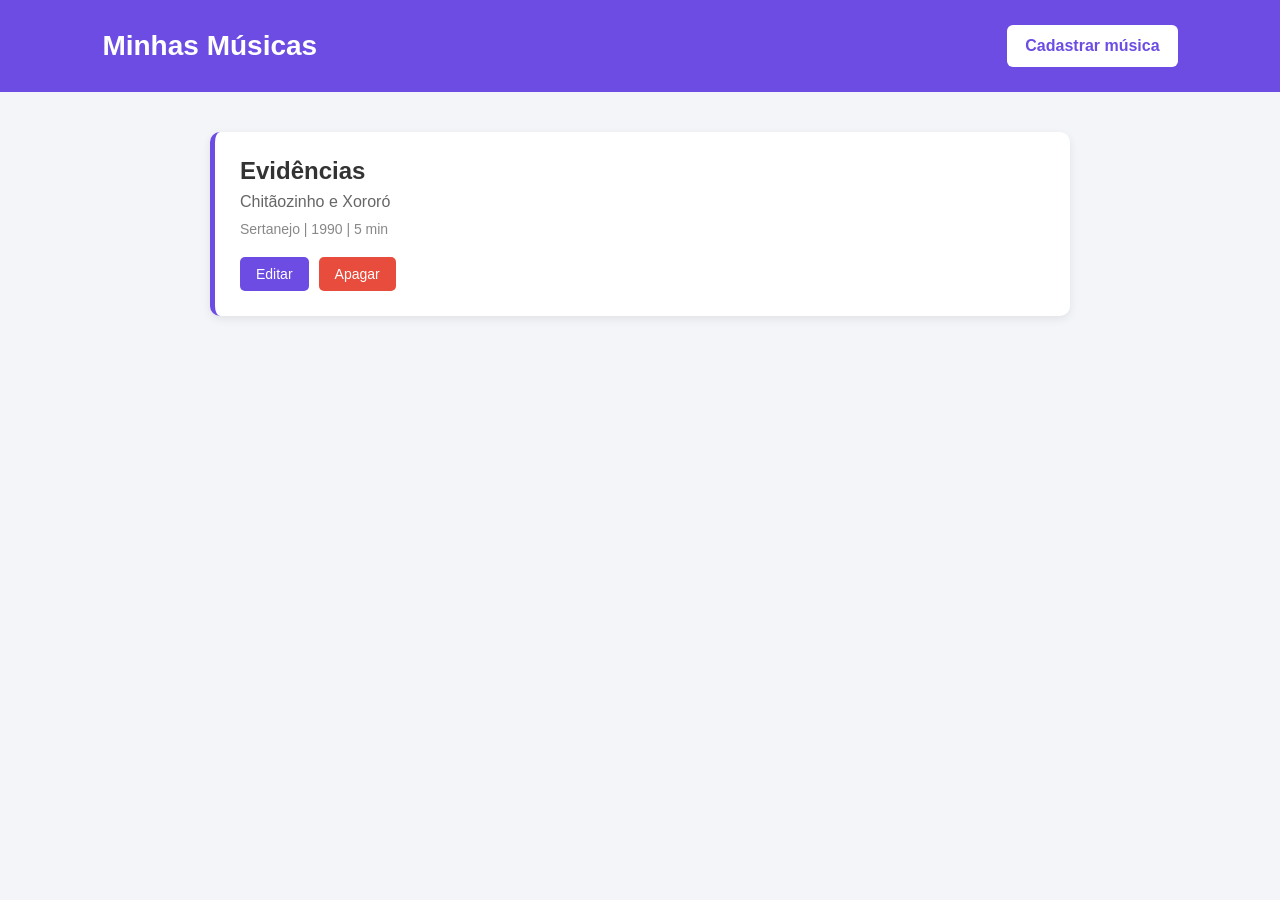
==== index.html @ 1e49622c "musicas frontend final" ====
<!DOCTYPE html>
<html lang="pt-BR">
<head>
    <meta charset="UTF-8">
    <meta name="viewport" content="width=device-width, initial-scale=1.0">
    <title>Minhas Músicas</title>
    <link rel="stylesheet" href="index.css">
</head>
<body>

    <header>
        <h1>Minhas Músicas</h1>
        <a href="cadastrar.html" class="botao-cadastrar">
            Cadastrar música
        </a>
    </header>

    <main>
        <section id="listaMusicas">

            <article class="musica">
                <h2>Evidências</h2>
                <p class="artista">Chitãozinho e Xororó</p>
                <p class="detalhes">Sertanejo | 1990 | 5 min</p>

                <div class="acoes">
                    <a class="editar" href="editar.html?id=1">
                        Editar
                    </a>
                    <button class="apagar">Apagar</button>
                </div>
            </article>

        </section>
    </main>

    <script src="index.js"></script>
</body>
</html>
---- index.css ----
* {
    margin: 0;
    padding: 0;
    box-sizing: border-box;
}

body {
    font-family: Arial, sans-serif;
    background-color: #f4f5f9;
    color: #222;
}

header {
    background-color: #6c4ce3;
    color: white;
    padding: 25px 8%;
    display: flex;
    justify-content: space-between;
    align-items: center;
}

header h1 {
    font-size: 28px;
}

.botao-cadastrar {
    background-color: white;
    color: #6c4ce3;
    padding: 12px 18px;
    border-radius: 6px;
    text-decoration: none;
    font-weight: bold;
}

.botao-cadastrar:hover {
    background-color: #eee9ff;
}

main {
    max-width: 900px;
    margin: 40px auto;
    padding: 0 20px;
}

#listaMusicas {
    display: flex;
    flex-direction: column;
    gap: 20px;
}

.musica {
    background-color: white;
    padding: 25px;
    border-radius: 10px;
    box-shadow: 0 3px 10px rgba(0, 0, 0, 0.08);
    border-left: 5px solid #6c4ce3;
}

.musica h2 {
    color: #333;
    margin-bottom: 8px;
}

.artista {
    color: #666;
    margin-bottom: 10px;
}

.detalhes {
    color: #888;
    font-size: 14px;
}

.acoes {
    display: flex;
    gap: 10px;
    margin-top: 20px;
}

.editar,
.apagar {
    padding: 9px 16px;
    border-radius: 5px;
    border: none;
    font-size: 14px;
    text-decoration: none;
    cursor: pointer;
}

.editar {
    background-color: #6c4ce3;
    color: white;
}

.editar:hover {
    background-color: #5738c7;
}

.apagar {
    background-color: #e74c3c;
    color: white;
}

.apagar:hover {
    background-color: #c0392b;
}

@media (max-width: 600px) {
    header {
        flex-direction: column;
        gap: 15px;
        text-align: center;
    }
}
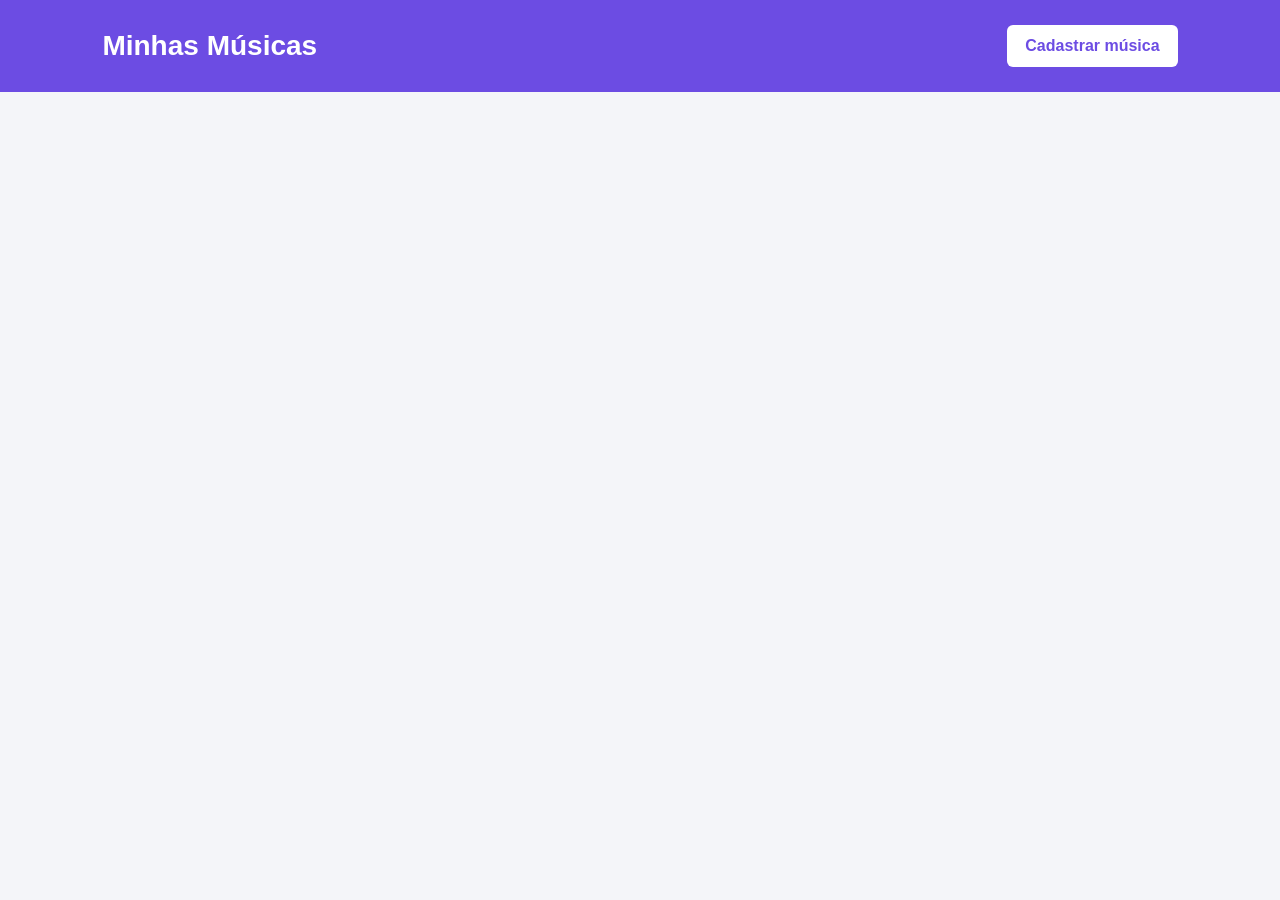
==== commit 1ef98e83: "Lista de músicas" ====
--- a/index.html
+++ b/index.html
@@ -17,20 +17,7 @@
 
     <main>
         <section id="listaMusicas">
-
-            <article class="musica">
-                <h2>Evidências</h2>
-                <p class="artista">Chitãozinho e Xororó</p>
-                <p class="detalhes">Sertanejo | 1990 | 5 min</p>
-
-                <div class="acoes">
-                    <a class="editar" href="editar.html?id=1">
-                        Editar
-                    </a>
-                    <button class="apagar">Apagar</button>
-                </div>
-            </article>
-
+    
         </section>
     </main>
 
